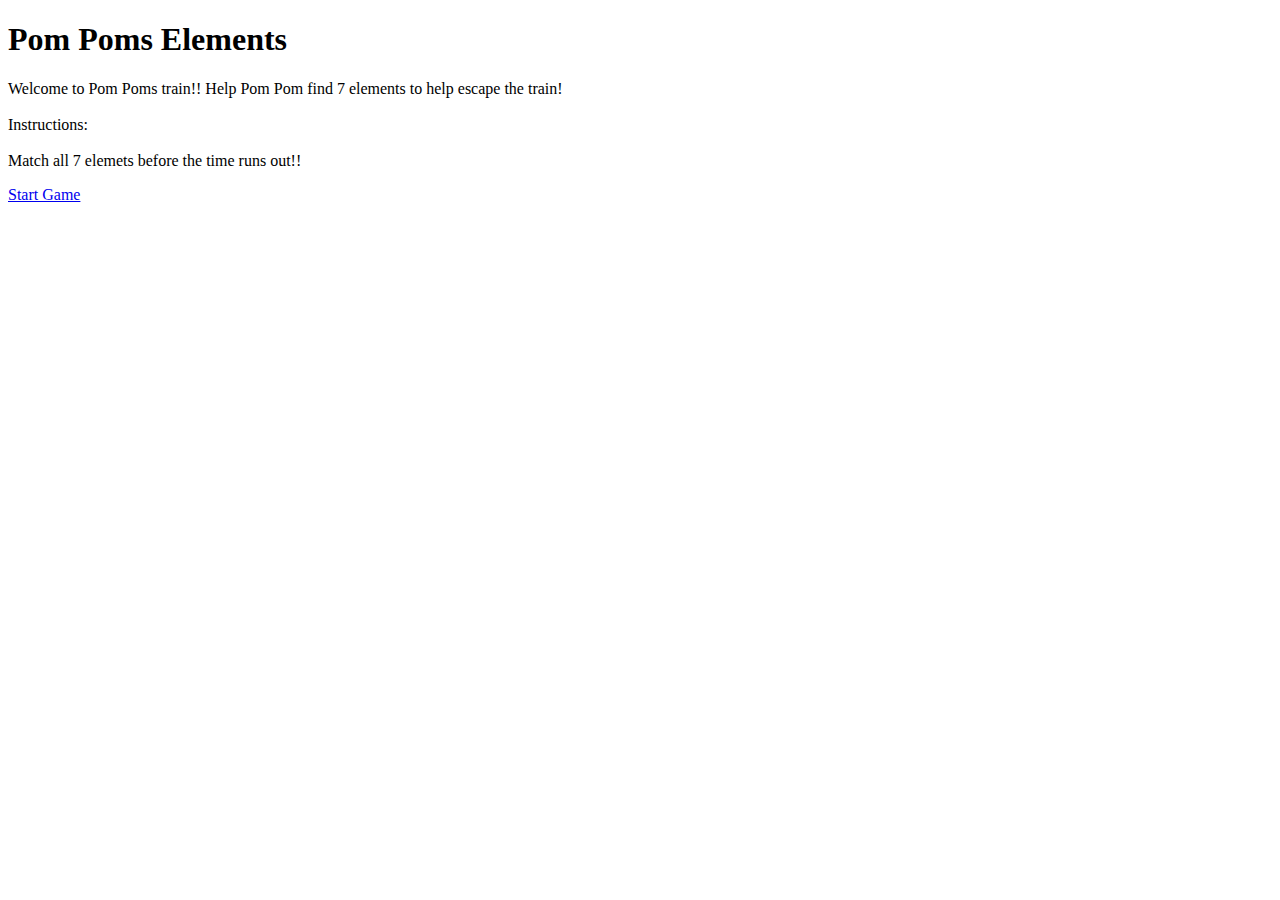
==== index.html @ d7559209 "started main page of game" ====
<!DOCTYPE html>
<html lang="en">
<head>
    <meta charset="UTF-8">
    <meta name="viewport" content="width=device-width, initial-scale=1.0">
    <title>Star Rail Game</title>
    <link rel="stylesheet" href="styles/game.css">
</head>
<body id="opener" class="opener">
     <div id="title" class="title">
        <h1>Pom Poms Elements</h1>
     </div>

     
     <div id="instructions" class="instructions">
        <p>Welcome to Pom Poms train!! Help Pom Pom find 7 elements to help escape the train!
            <br>
            <br>
            Instructions:
            <br>
            <br>
            Match all 7 elemets before the time runs out!!
        </p>
        
        
     
        
     </div>
     <div id="begin-button" class="begin-button">
        <a class="button-play" href="game.html">Start Game</a>
     </div>
    

   
    
   <script src="/scripts/game.js"></script>


</body>
</html>
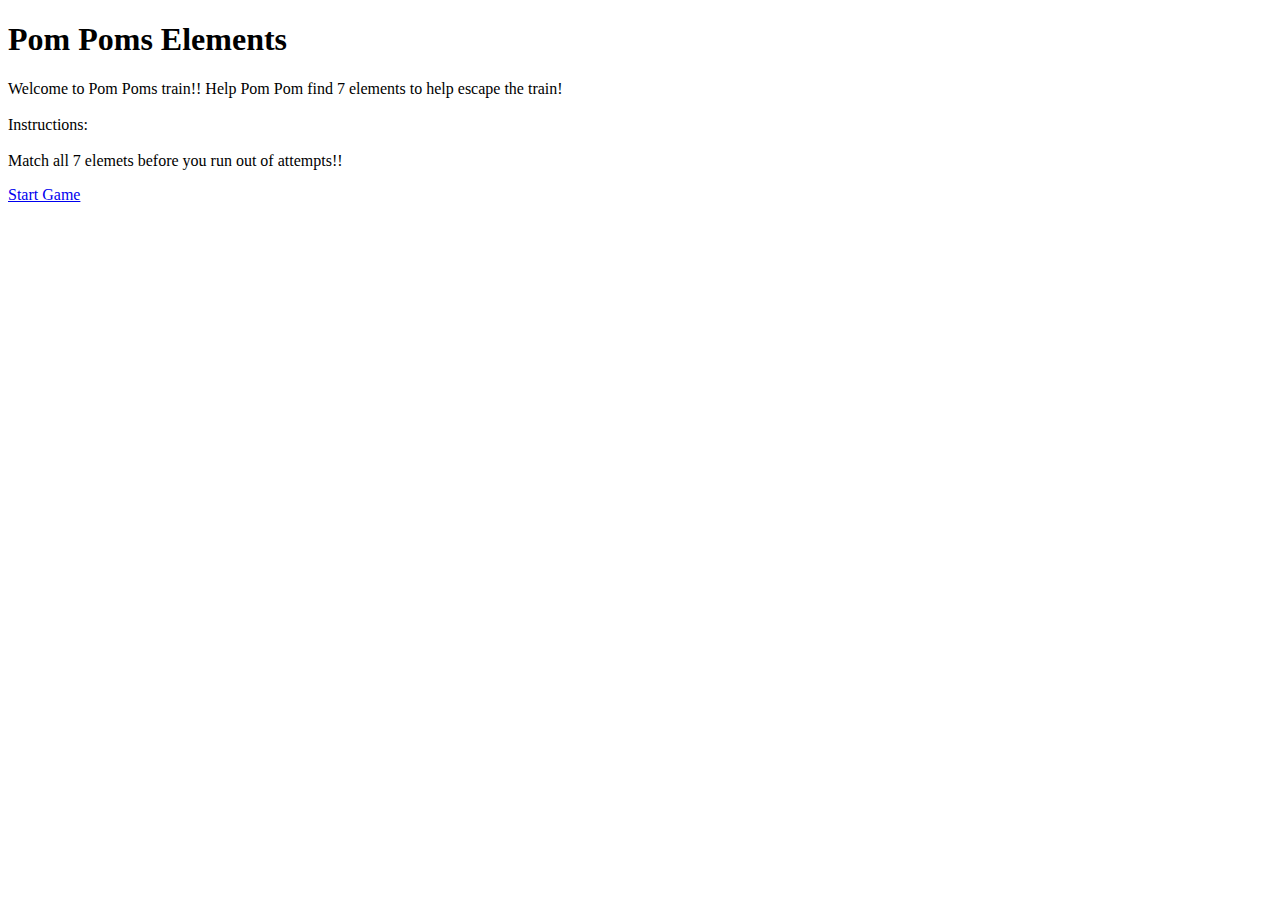
==== commit 715d75b0: "most updated file" ====
--- a/index.html
+++ b/index.html
@@ -5,10 +5,21 @@
     <meta name="viewport" content="width=device-width, initial-scale=1.0">
     <title>Star Rail Game</title>
     <link rel="stylesheet" href="styles/game.css">
+    <link rel="preconnect" href="https://fonts.googleapis.com">
+    <link rel="preconnect" href="https://fonts.gstatic.com" crossorigin>
+    <link
+        href="https://fonts.googleapis.com/css2?family=Merriweather:ital,wght@0,300;0,400;0,700;0,900;1,300;1,400;1,700;1,900&family=Noto+Sans:ital,wght@0,100..900;1,100..900&display=swap"
+        rel="stylesheet">
+    <link rel="preconnect" href="https://fonts.googleapis.com">
+    <link rel="preconnect" href="https://fonts.gstatic.com" crossorigin>
+    <link
+        href="https://fonts.googleapis.com/css2?family=Kanit:ital,wght@0,100;0,200;0,300;0,400;0,500;0,600;0,700;0,800;0,900;1,100;1,200;1,300;1,400;1,500;1,600;1,700;1,800;1,900&family=Merriweather:ital,wght@0,300;0,400;0,700;0,900;1,300;1,400;1,700;1,900&family=Noto+Sans:ital,wght@0,100..900;1,100..900&display=swap"
+        rel="stylesheet">
 </head>
 <body id="opener" class="opener">
      <div id="title" class="title">
         <h1>Pom Poms Elements</h1>
+        <audio id="my_audio" src="/cards/space.mp3" autoplay="autoplay" loop="loop"></audio>
      </div>
 
      
@@ -19,11 +30,9 @@
             Instructions:
             <br>
             <br>
-            Match all 7 elemets before the time runs out!!
+            Match all 7 elemets before you run out of attempts!!
         </p>
         
-        
-     
         
      </div>
      <div id="begin-button" class="begin-button">
@@ -31,9 +40,15 @@
      </div>
     
 
+<script>
+   let vid = document.getElementById("my_audio");
+   vid.volume = 0.1;
+   window.onload = function () {
+    document.getElementById("my_audio");
+    audio.play();
+}
+</script>
    
-    
-   <script src="/scripts/game.js"></script>
 
 
 </body>
